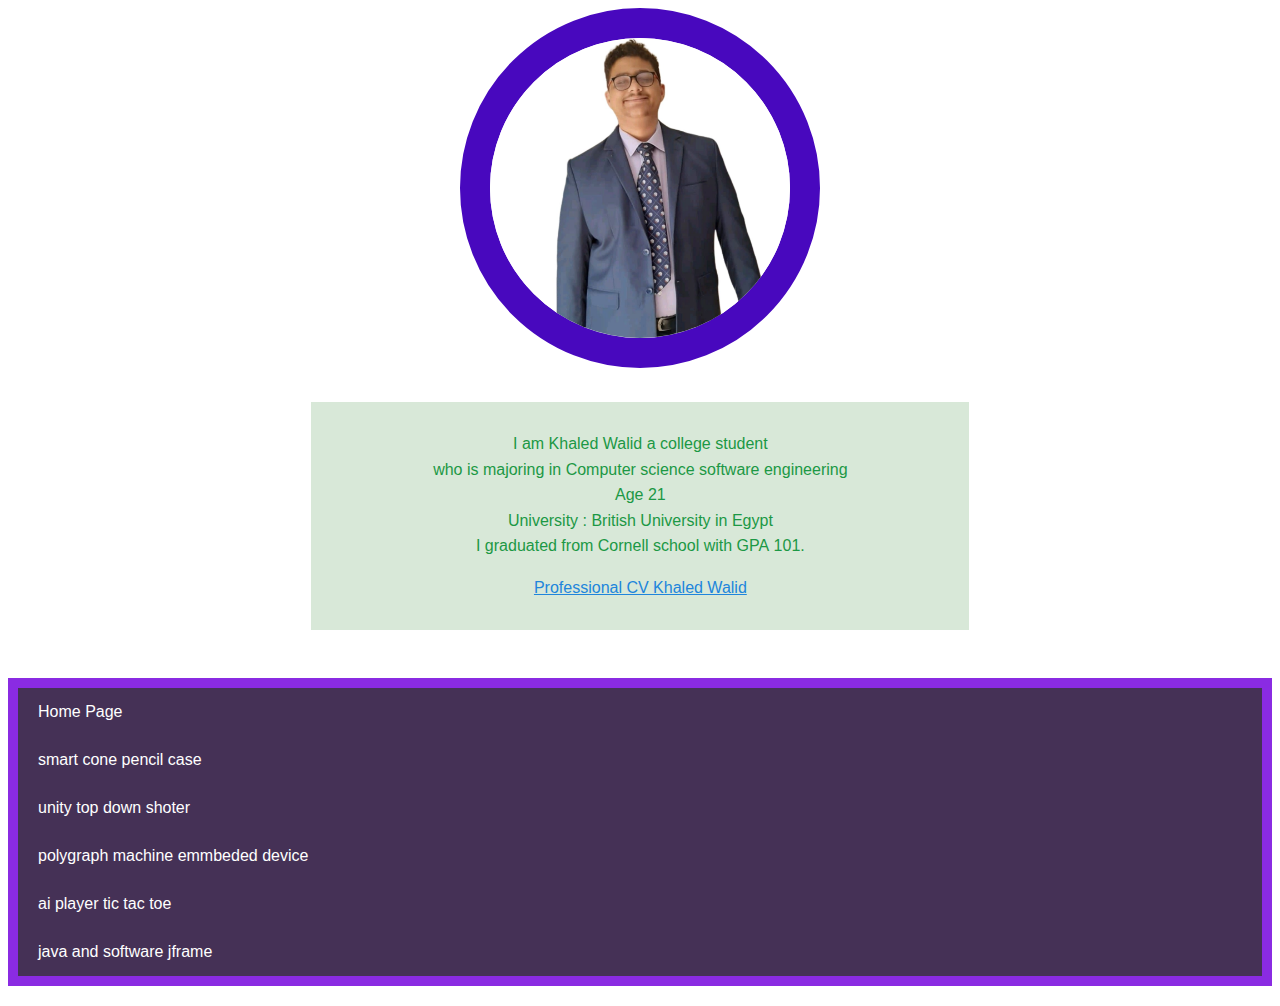
==== index.html @ c895138e "Update and rename home.html to index.html" ====
<!DOCTYPE html>
<html lang="en">
<head>
    <meta charset="UTF-8">
   
    <title>cv home</title>
    <link rel="stylesheet" href="style.css"> <!-- Link to your CSS file -->
    <script>
        document.getElementById('downloadLink').addEventListener('click', function (e) {
            e.preventDefault();
            const link = document.createElement('a');
            link.href = 'Professional CV.pdf';
            link.download = 'Professional CV.pdf';
            document.body.appendChild(link);
            link.click();
            document.body.removeChild(link);
        });
    </script>
</head>
<body class = "bod">
    <div id="cover" >
    <img src="picprofile.jpg" id="pic">
    
    <div class ="now">
    <p id ="ji">I am Khaled Walid a college student <br>who is majoring in Computer science software engineering 
       <br> Age 21
        <br>University : British University in Egypt
        <br>I graduated from Cornell school with GPA 101.
         </p>
         <p >
            <a href="Professional CV.pdf" id="downloadLink">Professional CV Khaled Walid</a></p>
    </div>
    
        
        
</div>
<br>
    <nav id ="menu">
        <a href ="home.html" class ="bar">Home Page</a>
<a href ="smart.html" class ="bar">smart cone pencil case </a>
<a href ="unity2d.html" class ="bar">unity top down shoter</a> 
    <a href ="poly.html" class ="bar">polygraph machine emmbeded device</a> 
        <a href ="aitictactoe.html" class ="bar">ai player tic tac toe</a> 
            <a href ="javaandsoftware.html" class ="bar">java and software jframe</a> 
    </nav>

    </body>
    </html>
---- style.css ----
.bar {
    display: flex;
    justify-content: space-between;
    align-items: center;
    padding: 15px 20px;
    background-color: rgba(51, 51, 51, 0.8); /* Makes the bar semi-transparent */
    color: white;
    text-decoration: none;
    transition: background-color 0.3s ease; /* Smooth transition for hover effect */
}

.bar:hover {
    background-color: rgba(51, 51, 51, 0.5); /* Lightens the transparency on hover */
}
#cover{

text-align: center;
margin-bottom: 30px;
    
}
#pic{
   
    background-color: aqua;
    width: 300px;
    height: 300px;
    border: 30px solid #4808be;
    border-radius: 500px;
    text-align: center;
    margin-bottom: 30px;
}
.now{
   background-color:#d8e8d8;
    padding: 13px;
    text-align: center;
    width: 50%;
    margin-left: 24%;
}
#imgtry{

    width: 150px;
    height: 150px;
    border-radius: 50%;
    border: 5px solid #a417d7;
    object-fit: cover;
    margin-top: 30px;
}
#sc{
    color: #dd00ff;
    text-align: center;

}

#bback, #toping {
    width: 48%; /* Makes each element take up about half the container's width */
    margin-bottom: 20px; /* Adds space between rows */
}
#bback {
    
    height: 300px;
   margin-left: 25%;
    text-align: center;
    
}
.bodi{
    background: linear-gradient(45deg, #c919a3, #0000ff);
    background-size: cover; /* Ensures the background covers the entire element */
    background-position: center; /* Centers the background */
    background-repeat: no-repeat; /* Prevents the background from repeating */
    font-family: Arial, sans-serif;
    padding: 20px;
}

#toping {
    background-color :#4808be;
    border: 5px solid #1478dc;
}
#ji{

color: rgb(28, 152, 69);
text-align: center;




}
.bod{
    background-image: url('back.jpeg');
    background-size: cover; /* Adjusts the image size to cover the element */
    background-position: center; /* Centers the image */
    background-repeat: no-repeat;


}
#downloadLink{



    color: rgb(32, 133, 220);
}
#piece{


width: 20%;



}


.toping {
    width: 55%;
    background-color: wheat;
    margin-left: 21%;
    padding: 20px;
    border: 5px solid #1478dc;
}

#container {
    display: flex;
    flex-wrap: wrap; /* Allows items to wrap into multiple rows */
    justify-content: space-between; /* Ensures space between items */
    align-items: flex-start;
}

#imgtry {
    width: 150px;
    height: 150px;
    border-radius: 50%;
    border: 5px solid #a417d7;
    object-fit: cover;
    margin-top: 30px;
}

#sc {
    color: #dd00ff;
    text-align: center;
}

.destext {
    color: rgb(197, 52, 125);
    margin: 20px;
}

#piece {
    color: black;
    text-align: left;
    margin: 20px;
}

.bodie {
    font-family: Arial, sans-serif;
    padding: 20px;
    background: linear-gradient(45deg, #c919a3, #0000ff);
}

#menu {
    text-align: center;
    background-color: blueviolet;
    padding: 10px;
    margin-bottom: 20px;
}
#myVideo{
width: 500px;
height: 500px;
border-radius: 50px;
border: 5px solid #a417d7;


}
body {
    font-family: Arial, sans-serif;
}

#menu {
    text-align: center;
    background-color: blueviolet;
    padding: 10px;
    margin-bottom: 20px;
}

#content-container {
    display: flex;
    align-items: flex-start; /* Align items from the top */
    justify-content: space-between; /* Add space between the video and the text */
    margin: 20px;
}

#myVideo {
    width: 50%; /* Set the width of the video to 50% of the container */
    border-radius: 10px;
    border: 5px solid #fff;
}

#text-container {
    width: 45%; /* Set the width of the text container */
    padding-left: 20px; /* Add some space between the video and the text */
}

p {
    line-height: 1.6; /* Adjust the line height for better readability */
}

button {
    padding: 10px 20px;
    font-size: 16px;
    border: none;
    background-color: #ffcc00;
    border-radius: 5px;
    cursor: pointer;
    transition: background-color 0.3s;
}

button:hover {
    background-color: #ffaa00;
}
#textcoloring{

color: white;



}
.bodiey{

    background: linear-gradient(45deg, #c919a3, #0000ff);
    background-size: cover; /* Ensures the background covers the entire element */
    background-position: center; /* Centers the background */
    background-repeat: no-repeat; /* Prevents the background from repeating */
    font-family: Arial, sans-serif;
    padding: 20px;





}#polyimg {
    width: 100%;
    height: 100%;
    border-radius: 10px;
    border: 5px solid transparent; /* Set the border width */
    border-image: linear-gradient(45deg, #2882d6, #ec2ad2) 1;
    transition: transform 0.3s ease;
}

#polyimg:hover {
    transform: rotate(5deg) scale(1.05);
}

.hover-text {
    position: absolute;
    bottom: 0;
    left: 0;
    width: 100%;
    text-align: center;
    background-color: rgba(0, 0, 0, 0.7); /* Semi-transparent background */
    color: white;
    padding: 10px;
    box-sizing: border-box;
    opacity: 0;
    transition: opacity 0.3s ease;
    border-bottom-left-radius: 10px;
    border-bottom-right-radius: 10px;
}

.image-container:hover .hover-text {
    opacity: 1;
}
#uoy {
    width: 200px;
    height: 200px;
    border-radius: 10px;
    border: 5px solid rebeccapurple;
    transition: transform 0.3s ease, box-shadow 0.3s ease;
}

#uoy:hover {
    transform: rotate(-5deg) scale(1.05);
    box-shadow: 0 8px 16px rgba(0, 0, 0, 0.5);
}
.image-container {
    position: relative;
    display: inline-block;
    width: 200px; /* Ensure this matches the width of the image */
    height: 200px; /* Ensure this matches the height of the image */
}
.polyimg {
    width: 10%;
    height: 10%;
    border-radius: 10px;
    border: 5px solid transparent; /* Set the border width */
    border-image: linear-gradient(45deg, #2882d6, #ec2ad2) 1;
    transition: transform 0.3s ease;
}

.polyimg:hover {
    transform:scale(5deg) ;
}
.bodiey1{

    background: linear-gradient(45deg, #c919a3, #0000ff);
    background-size: cover; /* Ensures the background covers the entire element */
    background-position: center; /* Centers the background */
    background-repeat: no-repeat; /* Prevents the background from repeating */
    font-family: Arial, sans-serif;
    padding: 20px;





}
#real{


    border: 30px solid rgb(247, 17, 94);


}
#real1{

    border: 30px solid rgb(247, 17, 94);


}
#real2{
    border: 30px solid rgb(247, 17, 94);

    
}
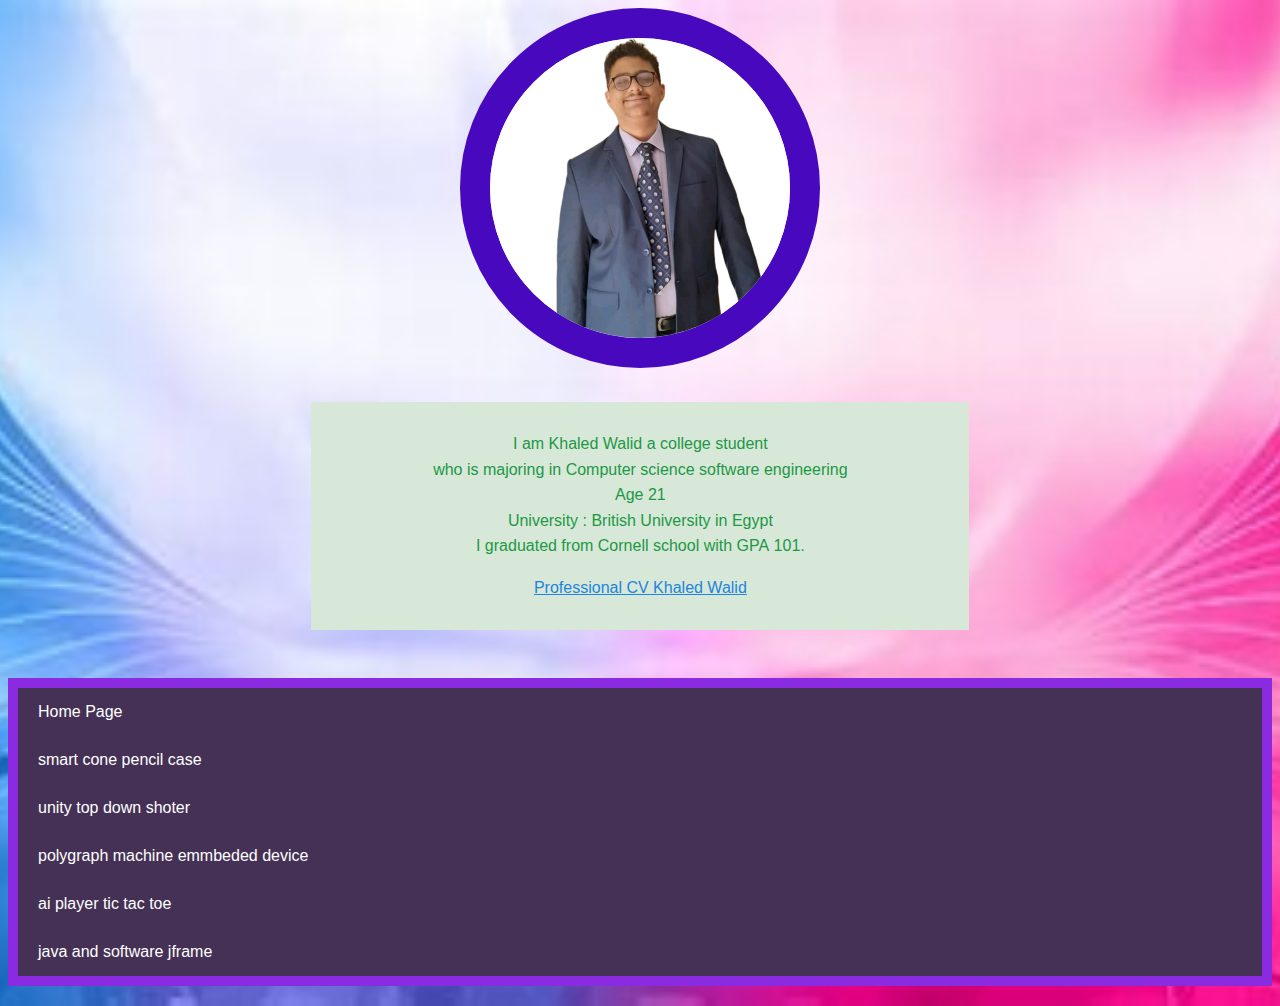
==== commit 69d84abf: "Update index.html" ====
--- a/index.html
+++ b/index.html
@@ -36,7 +36,7 @@
 </div>
 <br>
     <nav id ="menu">
-        <a href ="home.html" class ="bar">Home Page</a>
+        <a href ="index.html" class ="bar">Home Page</a>
 <a href ="smart.html" class ="bar">smart cone pencil case </a>
 <a href ="unity2d.html" class ="bar">unity top down shoter</a> 
     <a href ="poly.html" class ="bar">polygraph machine emmbeded device</a> 
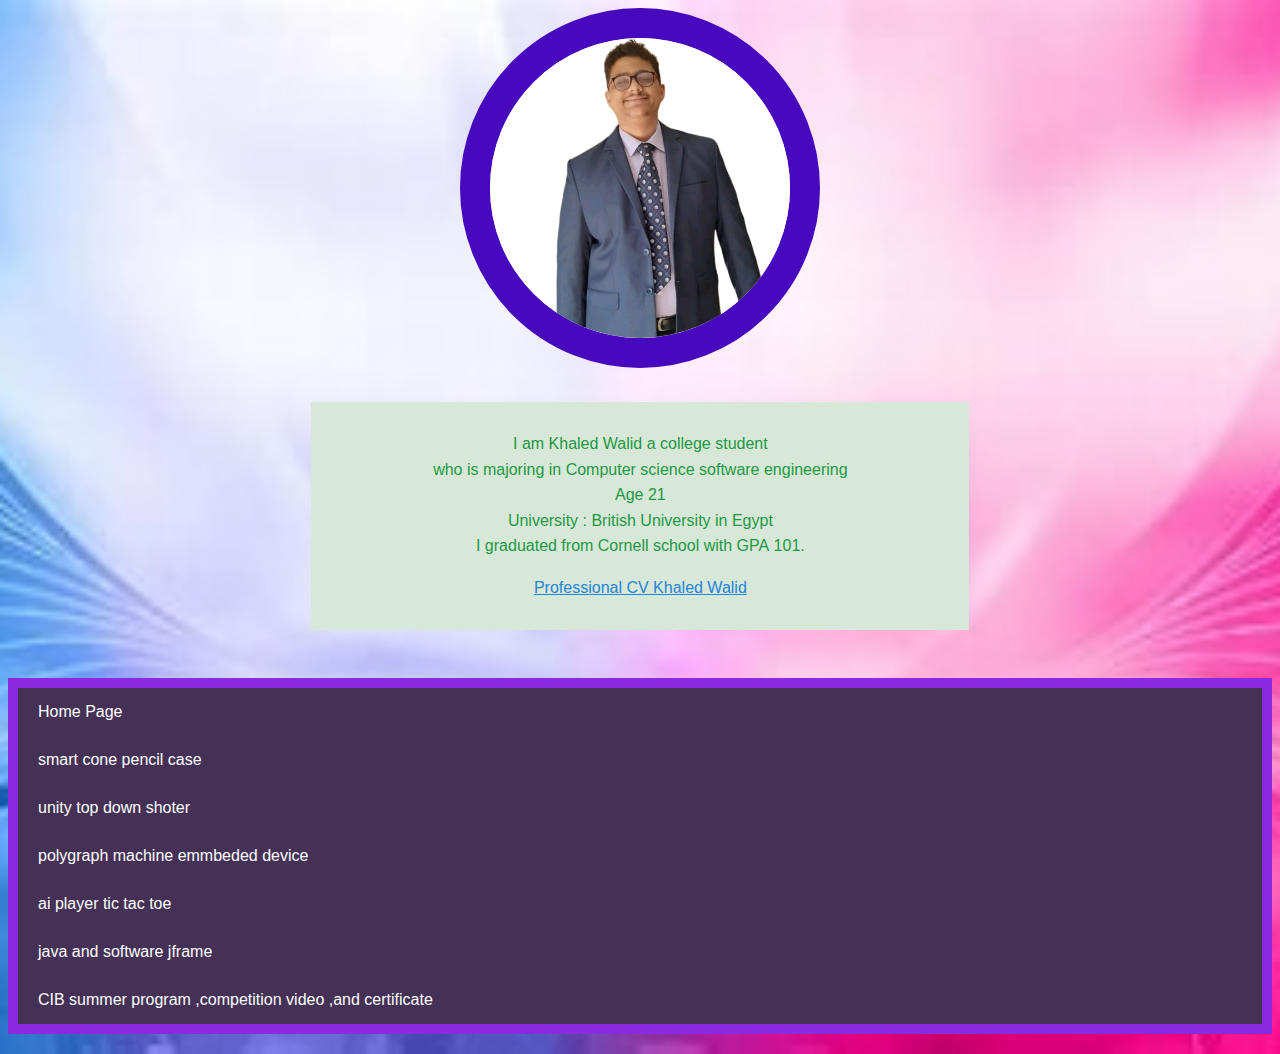
==== commit 1a208b7a: "Update index.html" ====
--- a/index.html
+++ b/index.html
@@ -42,6 +42,7 @@
     <a href ="poly.html" class ="bar">polygraph machine emmbeded device</a> 
         <a href ="aitictactoe.html" class ="bar">ai player tic tac toe</a> 
             <a href ="javaandsoftware.html" class ="bar">java and software jframe</a> 
+            <a href ="cib.html" class ="bar">CIB summer program ,competition video ,and certificate</a> 
     </nav>
 
     </body>
--- a/style.css
+++ b/style.css
@@ -316,17 +316,124 @@
 
 
     border: 30px solid rgb(247, 17, 94);
-
+width: 60%;
+height: 60%;
+text-align: center;
+margin-left: 21%;
 
 }
 #real1{
 
     border: 30px solid rgb(247, 17, 94);
-
+    width: 60%;
+    height: 60%;
+    text-align: center;
+    margin-left: 21%
 
 }
 #real2{
     border: 30px solid rgb(247, 17, 94);
-
+    width: 60%;
+    height: 60%;
+    text-align: center;
+    margin-left: 21%
+}
+#sas, #linkedin {
+    max-width: 100%; /* Ensures images scale responsively */
+    height: auto; /* Maintains aspect ratio */
+    border-radius: 10px; /* Rounded corners for images */
+    box-shadow: 0 4px 8px rgba(0, 0, 0, 0.3); /* Shadow for depth effect */
+    border: 3px solid #ddd; /* Light border around images */
+    transition: transform 0.3s, box-shadow 0.3s; /* Smooth transition for hover effects */
+}
+
+/* Specific Styles for #sas */
+#sas {
+    width: 200px; /* Set a fixed width */
+    height: 200px; /* Set a fixed height */
+}
+
+/* Specific Styles for #linkedin */
+#linkedin {
+    width: 200px; /* Set a fixed width */
+    height: 200px; /* Set a fixed height */
+}
+
+/* Hover Effects for Images */
+#sas:hover, #linkedin:hover {
+    transform: scale(1.05); /* Slight zoom effect on hover */
+    box-shadow: 0 8px 16px rgba(0, 0, 0, 0.5); /* Darker shadow on hover */
+}
+
+#controls1 {
+
+
+    border: 30px dashed rgb(208, 54, 159);
+    width: 30%;
+    height: 30%;
+    margin-left: 30%;
+
+}
+
+#spacenow {
+    display: flex; /* Use flexbox for alignment */
+    justify-content: center; /* Center-align buttons horizontally */
+    gap: 20px; /* Add space between buttons */
+    margin-top: 20px; /* Add some top margin if needed */
+
+}
+
+.button4, #playPauseButton {
+    padding: 10px;
+    font-size: 16px;
+    border: none;
+    border-radius: 5px;
+    cursor: pointer;
+    transition: background-color 0.3s;
+}
+
+.button4 {
+    color: #c919a3;
+    background-color: whitesmoke;
+    width: 150px;
+    height: 150px;
+}
+
+.button4:hover {
+    background-color: #0e2a5e; /* Darker shade on hover */
+}
+
+#playPauseButton {
+    color: #d4c5d1;
+    background-color: #e31486;
+    width: 150px;
+    height: 150px;
+}
+
+#playPauseButton:hover {
+    background-color: #09d93e; /* Darker shade on hover */
+}
+
+.content-container1 {
+    display: flex;
+    align-items: flex-start; /* Align items at the start of the container */
+    gap: 20px; /* Space between the images and text */
+    padding: 20px; /* Padding around the container */
+}
+
+/* Flexbox Items */
+.content-container1 img {
+    max-width: 100%;
+    height: auto;
+    border-radius: 10px; /* Optional: adds rounded corners to images */
+}
+
+/* Text Styling */
+#colornow {
+    flex: 1; /* Allows the text to take up remaining space */
+    color: #dadbd1; /* Example text color */
+    line-height: 1.6;
     
-}
+    
+     /* Line height for better readability */
+}
